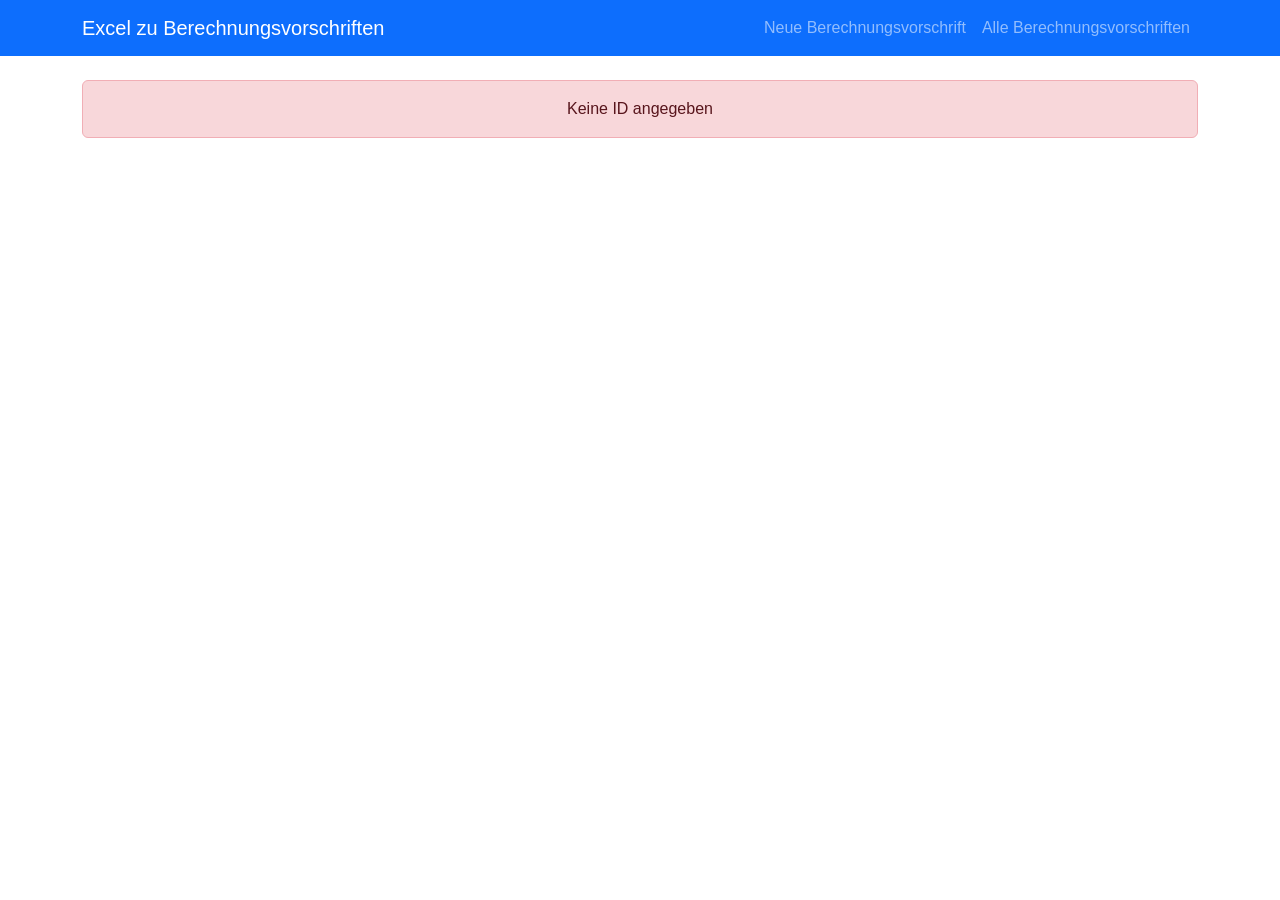
==== frontend/berechnungsvorschrift.html @ 2d71b03a "Save work: remaining Todos from Projektplan.md" ====
<!DOCTYPE html>
<html lang="de">
<head>
    <meta charset="UTF-8">
    <meta name="viewport" content="width=device-width, initial-scale=1.0">
    <title>Berechnungsvorschrift Details</title>
    <link href="https://cdn.jsdelivr.net/npm/bootstrap@5.3.0/dist/css/bootstrap.min.css" rel="stylesheet">
    <link rel="stylesheet" href="css/style.css">
</head>
<body>
    <nav class="navbar navbar-expand-lg navbar-dark bg-primary">
        <div class="container">
            <a class="navbar-brand" href="index.html">Excel zu Berechnungsvorschriften</a>
            <button class="navbar-toggler" type="button" data-bs-toggle="collapse" data-bs-target="#navbarNav">
                <span class="navbar-toggler-icon"></span>
            </button>
            <div class="collapse navbar-collapse" id="navbarNav">
                <ul class="navbar-nav ms-auto">
                    <li class="nav-item">
                        <a class="nav-link" href="index.html">Neue Berechnungsvorschrift</a>
                    </li>
                    <li class="nav-item">
                        <a class="nav-link" href="berechnungsvorschriften.html">Alle Berechnungsvorschriften</a>
                    </li>
                </ul>
            </div>
        </div>
    </nav>

    <div class="container mt-4">
        <div id="loading-container" class="text-center">
            <div class="spinner-border" role="status">
                <span class="visually-hidden">Lädt...</span>
            </div>
        </div>

        <div id="content-container" class="d-none">
            <div class="d-flex justify-content-between align-items-center mb-4">
                <h1 id="bv-name">Berechnungsvorschrift</h1>
                <div>
                    <button class="btn btn-primary" onclick="bearbeiteBerechnungsvorschrift()">Bearbeiten</button>
                    <button class="btn btn-danger" onclick="loescheBerechnungsvorschrift()">Löschen</button>
                </div>
            </div>

            <!-- Hauptinformationen -->
            <div class="card mb-4">
                <div class="card-header">
                    <h5 class="mb-0">Informationen</h5>
                </div>
                <div class="card-body">
                    <div class="row">
                        <div class="col-md-6">
                            <p><strong>Formel:</strong> <span id="bv-formel"></span></p>
                            <p><strong>Version:</strong> <span id="bv-version"></span></p>
                            <p><strong>Erstellt am:</strong> <span id="bv-erstellt-am"></span></p>
                            <p><strong>Geändert am:</strong> <span id="bv-geaendert-am"></span></p>
                        </div>
                        <div class="col-md-6">
                            <h6>Metadaten</h6>
                            <ul class="list-unstyled">
                                <li><strong>Kategorie:</strong> <span id="bv-kategorie"></span></li>
                                <li><strong>Symbol:</strong> <span id="bv-symbol"></span></li>
                                <li><strong>Datentyp:</strong> <span id="bv-datentyp"></span></li>
                                <li><strong>Einheit:</strong> <span id="bv-einheit"></span></li>
                            </ul>
                        </div>
                    </div>
                </div>
            </div>

            <!-- Variablen -->
            <div class="card mb-4">
                <div class="card-header">
                    <h5 class="mb-0">Variablen</h5>
                </div>
                <div class="card-body">
                    <ul class="list-group" id="variablen-liste">
                        <!-- Wird dynamisch gefüllt -->
                    </ul>
                </div>
            </div>

            <!-- Abhängigkeitslisten -->
            <div class="row">
                <div class="col-md-6">
                    <div class="card mb-4">
                        <div class="card-header">
                            <h5 class="mb-0">Wird verwendet in</h5>
                        </div>
                        <div class="card-body">
                            <ul class="list-group dependency-list" id="verwendet-in-liste">
                                <!-- Wird dynamisch gefüllt -->
                            </ul>
                        </div>
                    </div>
                </div>
                <div class="col-md-6">
                    <div class="card mb-4">
                        <div class="card-header">
                            <h5 class="mb-0">Verwendet folgende Berechnungsvorschriften</h5>
                        </div>
                        <div class="card-body">
                            <ul class="list-group dependency-list" id="verwendet-liste">
                                <!-- Wird dynamisch gefüllt -->
                            </ul>
                        </div>
                    </div>
                </div>
            </div>

            <!-- Quelle-Information -->
            <div class="card mb-4" id="quelle-card">
                <div class="card-header">
                    <h5 class="mb-0">Quelle</h5>
                </div>
                <div class="card-body">
                    <ul class="list-unstyled" id="quelle-info">
                        <!-- Wird dynamisch gefüllt -->
                    </ul>
                </div>
            </div>
        </div>
    </div>

    <!-- Bearbeiten-Modal -->
    <div class="modal fade" id="bearbeiten-modal" tabindex="-1">
        <div class="modal-dialog modal-lg">
            <div class="modal-content">
                <div class="modal-header">
                    <h5 class="modal-title">Berechnungsvorschrift bearbeiten</h5>
                    <button type="button" class="btn-close" data-bs-dismiss="modal"></button>
                </div>
                <div class="modal-body">
                    <form id="bearbeiten-form">
                        <div class="mb-3">
                            <label for="edit-name" class="form-label">Name *</label>
                            <input type="text" class="form-control" id="edit-name" required>
                        </div>
                        <div class="mb-3">
                            <label for="edit-formel" class="form-label">Formel (Pseudocode) *</label>
                            <textarea class="form-control" id="edit-formel" rows="3" required></textarea>
                        </div>
                        <div class="row">
                            <div class="col-md-6 mb-3">
                                <label for="edit-kategorie" class="form-label">Kategorie *</label>
                                <input type="text" class="form-control" id="edit-kategorie" required>
                            </div>
                            <div class="col-md-6 mb-3">
                                <label for="edit-symbol" class="form-label">Symbol *</label>
                                <input type="text" class="form-control" id="edit-symbol" required>
                            </div>
                        </div>
                        <div class="row">
                            <div class="col-md-6 mb-3">
                                <label for="edit-datentyp" class="form-label">Datentyp *</label>
                                <input type="text" class="form-control" id="edit-datentyp" required>
                            </div>
                            <div class="col-md-6 mb-3">
                                <label for="edit-einheit" class="form-label">Einheit *</label>
                                <input type="text" class="form-control" id="edit-einheit" required>
                            </div>
                        </div>
                    </form>
                </div>
                <div class="modal-footer">
                    <button type="button" class="btn btn-secondary" data-bs-dismiss="modal">Abbrechen</button>
                    <button type="button" class="btn btn-primary" onclick="speichereAenderungen()">Speichern</button>
                </div>
            </div>
        </div>
    </div>

    <script src="https://cdn.jsdelivr.net/npm/bootstrap@5.3.0/dist/js/bootstrap.bundle.min.js"></script>
    <script src="js/api.js"></script>
    <script src="js/berechnungsvorschriften.js"></script>
    <script>
        let aktuelleBerechnungsvorschrift = null;
        
        // URL-Parameter auslesen
        const urlParams = new URLSearchParams(window.location.search);
        const bvId = urlParams.get('id');
        
        if (!bvId) {
            document.getElementById('loading-container').innerHTML = 
                '<div class="alert alert-danger">Keine ID angegeben</div>';
        } else {
            ladeBerechnungsvorschrift(bvId);
        }
        
        async function ladeBerechnungsvorschrift(id) {
            try {
                // Berechnungsvorschrift laden
                aktuelleBerechnungsvorschrift = await api.ladeBerechnungsvorschrift(id);
                
                // Abhängigkeiten laden
                const verwendetIn = await api.ladeVerwendetIn(id);
                const verwendet = await api.ladeVerwendet(id);
                
                // UI aktualisieren
                zeigeBerechnungsvorschrift(aktuelleBerechnungsvorschrift, verwendetIn, verwendet);
                
                document.getElementById('loading-container').classList.add('d-none');
                document.getElementById('content-container').classList.remove('d-none');
                
            } catch (error) {
                document.getElementById('loading-container').innerHTML = 
                    `<div class="alert alert-danger">Fehler beim Laden: ${error.message}</div>`;
            }
        }
        
        function zeigeBerechnungsvorschrift(bv, verwendetIn, verwendet) {
            // Grunddaten
            document.getElementById('bv-name').textContent = bv.name;
            document.getElementById('bv-formel').innerHTML = formatiereFormelMitVariablen(bv.formel, bv.variablen || [], bv.id);
            document.getElementById('bv-version').textContent = bv.version;
            document.getElementById('bv-erstellt-am').textContent = bv.erstellt_am ? new Date(bv.erstellt_am).toLocaleString('de-DE') : '-';
            document.getElementById('bv-geaendert-am').textContent = bv.geaendert_am ? new Date(bv.geaendert_am).toLocaleString('de-DE') : '-';
            
            // Metadaten
            document.getElementById('bv-kategorie').textContent = bv.metadaten.kategorie;
            document.getElementById('bv-symbol').textContent = bv.metadaten.symbol;
            document.getElementById('bv-datentyp').textContent = bv.metadaten.datentyp;
            document.getElementById('bv-einheit').textContent = bv.metadaten.einheit;
            
            // Variablen
            const variablenListe = document.getElementById('variablen-liste');
            if (bv.variablen && bv.variablen.length > 0) {
                variablenListe.innerHTML = bv.variablen.map((variable, index) => {
                    if (variable.ist_primitive) {
                        return `<li class="list-group-item">${variable.name} <span class="badge bg-secondary">primitiv</span></li>`;
                    } else {
                        return `<li class="list-group-item d-flex justify-content-between align-items-center">
                            <span>
                                ${variable.name}
                                <a href="berechnungsvorschrift.html?id=${variable.referenz_berechnungsvorschrift_id}" class="badge bg-primary ms-1">
                                    → ${variable.referenz_berechnungsvorschrift_id.substring(0, 8)}...
                                </a>
                            </span>
                            <button type="button" class="btn btn-sm btn-outline-secondary btn-verlinkung-aufheben" data-var-index="${index}" title="Verlinkung aufheben">Verlinkung aufheben</button>
                        </li>`;
                    }
                }).join('');
                // Event-Listener für "Verlinkung aufheben": Variablenname aus aktuelleBerechnungsvorschrift per Index
                variablenListe.querySelectorAll('.btn-verlinkung-aufheben').forEach(btn => {
                    btn.addEventListener('click', function() {
                        const index = parseInt(this.getAttribute('data-var-index'), 10);
                        const name = aktuelleBerechnungsvorschrift && aktuelleBerechnungsvorschrift.variablen && aktuelleBerechnungsvorschrift.variablen[index] && aktuelleBerechnungsvorschrift.variablen[index].name;
                        if (name) verlinkungAufheben(name);
                    });
                });
            } else {
                variablenListe.innerHTML = '<li class="list-group-item">Keine Variablen</li>';
            }
            
            // Verwendet in
            const verwendetInListe = document.getElementById('verwendet-in-liste');
            if (verwendetIn && verwendetIn.length > 0) {
                verwendetInListe.innerHTML = verwendetIn.map(ref => 
                    `<li class="list-group-item">
                        <a href="berechnungsvorschrift.html?id=${ref.id}">${ref.name}</a>
                        <span class="badge bg-info">${ref.metadaten.symbol}</span>
                    </li>`
                ).join('');
            } else {
                verwendetInListe.innerHTML = '<li class="list-group-item">Keine Referenzen</li>';
            }
            
            // Verwendet
            const verwendetListe = document.getElementById('verwendet-liste');
            if (verwendet && verwendet.length > 0) {
                verwendetListe.innerHTML = verwendet.map(ref => 
                    `<li class="list-group-item">
                        <a href="berechnungsvorschrift.html?id=${ref.id}">${ref.name}</a>
                        <span class="badge bg-info">${ref.metadaten.symbol}</span>
                    </li>`
                ).join('');
            } else {
                verwendetListe.innerHTML = '<li class="list-group-item">Keine Referenzen</li>';
            }
            
            // Quelle
            const quelleInfo = document.getElementById('quelle-info');
            const quelleCard = document.getElementById('quelle-card');
            if (bv.quelle && (bv.quelle.tabellenidentifikator || bv.quelle.beschreibung)) {
                quelleCard.classList.remove('d-none');
                let quelleHtml = '';
                if (bv.quelle.tabellenidentifikator) {
                    quelleHtml += `<li><strong>Tabellenidentifikator:</strong> ${bv.quelle.tabellenidentifikator}</li>`;
                }
                if (bv.quelle.tabellenblatt) {
                    quelleHtml += `<li><strong>Tabellenblatt:</strong> ${bv.quelle.tabellenblatt}</li>`;
                }
                if (bv.quelle.zellenidentifikator) {
                    quelleHtml += `<li><strong>Zellenidentifikator:</strong> ${bv.quelle.zellenidentifikator}</li>`;
                }
                if (bv.quelle.beschreibung) {
                    quelleHtml += `<li><strong>Beschreibung:</strong> ${bv.quelle.beschreibung}</li>`;
                }
                quelleInfo.innerHTML = quelleHtml;
            } else {
                quelleCard.classList.add('d-none');
            }
        }
        
        function bearbeiteBerechnungsvorschrift() {
            if (!aktuelleBerechnungsvorschrift) return;
            
            // Formular füllen
            document.getElementById('edit-name').value = aktuelleBerechnungsvorschrift.name;
            document.getElementById('edit-formel').value = aktuelleBerechnungsvorschrift.formel;
            document.getElementById('edit-kategorie').value = aktuelleBerechnungsvorschrift.metadaten.kategorie;
            document.getElementById('edit-symbol').value = aktuelleBerechnungsvorschrift.metadaten.symbol;
            document.getElementById('edit-datentyp').value = aktuelleBerechnungsvorschrift.metadaten.datentyp;
            document.getElementById('edit-einheit').value = aktuelleBerechnungsvorschrift.metadaten.einheit;
            
            // Modal anzeigen
            const modal = new bootstrap.Modal(document.getElementById('bearbeiten-modal'));
            modal.show();
        }
        
        async function speichereAenderungen() {
            if (!aktuelleBerechnungsvorschrift) return;
            
            const aktualisierteBv = {
                ...aktuelleBerechnungsvorschrift,
                name: document.getElementById('edit-name').value,
                formel: document.getElementById('edit-formel').value,
                metadaten: {
                    kategorie: document.getElementById('edit-kategorie').value,
                    symbol: document.getElementById('edit-symbol').value,
                    datentyp: document.getElementById('edit-datentyp').value,
                    einheit: document.getElementById('edit-einheit').value
                }
            };
            
            try {
                await api.aktualisiereBerechnungsvorschrift(aktuelleBerechnungsvorschrift.id, aktualisierteBv);
                
                // Modal schließen
                const modal = bootstrap.Modal.getInstance(document.getElementById('bearbeiten-modal'));
                modal.hide();
                
                // Seite neu laden
                location.reload();
            } catch (error) {
                alert(`Fehler beim Speichern: ${error.message}`);
            }
        }
        
        async function loescheBerechnungsvorschrift() {
            if (!aktuelleBerechnungsvorschrift) return;
            
            if (!confirm('Möchten Sie diese Berechnungsvorschrift wirklich löschen?')) {
                return;
            }
            
            try {
                await api.loescheBerechnungsvorschrift(aktuelleBerechnungsvorschrift.id);
                alert('Berechnungsvorschrift erfolgreich gelöscht!');
                window.location.href = 'berechnungsvorschriften.html';
            } catch (error) {
                alert(`Fehler beim Löschen: ${error.message}`);
            }
        }
        
        async function verlinkungAufheben(variablenname) {
            if (!aktuelleBerechnungsvorschrift) return;
            if (!confirm(`Verlinkung für Variable "${variablenname}" aufheben? Die Variable wird wieder als primitiv geführt.`)) {
                return;
            }
            try {
                await api.verlinkungAufheben(aktuelleBerechnungsvorschrift.id, variablenname);
                location.reload();
            } catch (error) {
                alert(`Fehler: ${error.message}`);
            }
        }
    </script>
</body>
</html>
---- frontend/css/style.css ----
/* Custom Styles für die Anwendung */

body {
    font-family: -apple-system, BlinkMacSystemFont, 'Segoe UI', Roboto, 'Helvetica Neue', Arial, sans-serif;
}

.card {
    box-shadow: 0 2px 4px rgba(0,0,0,0.1);
    margin-bottom: 1.5rem;
}

/* Variable-Links in Formeln */
.variable-link {
    cursor: pointer;
    text-decoration: underline;
    color: #0d6efd;
}

.variable-link:hover {
    color: #0a58ca;
}

/* Abhängigkeitslisten */
.dependency-list {
    max-height: 300px;
    overflow-y: auto;
}

/* Code-Bereiche */
code {
    background-color: #f8f9fa;
    padding: 0.2rem 0.4rem;
    border-radius: 0.25rem;
    font-size: 0.9em;
}
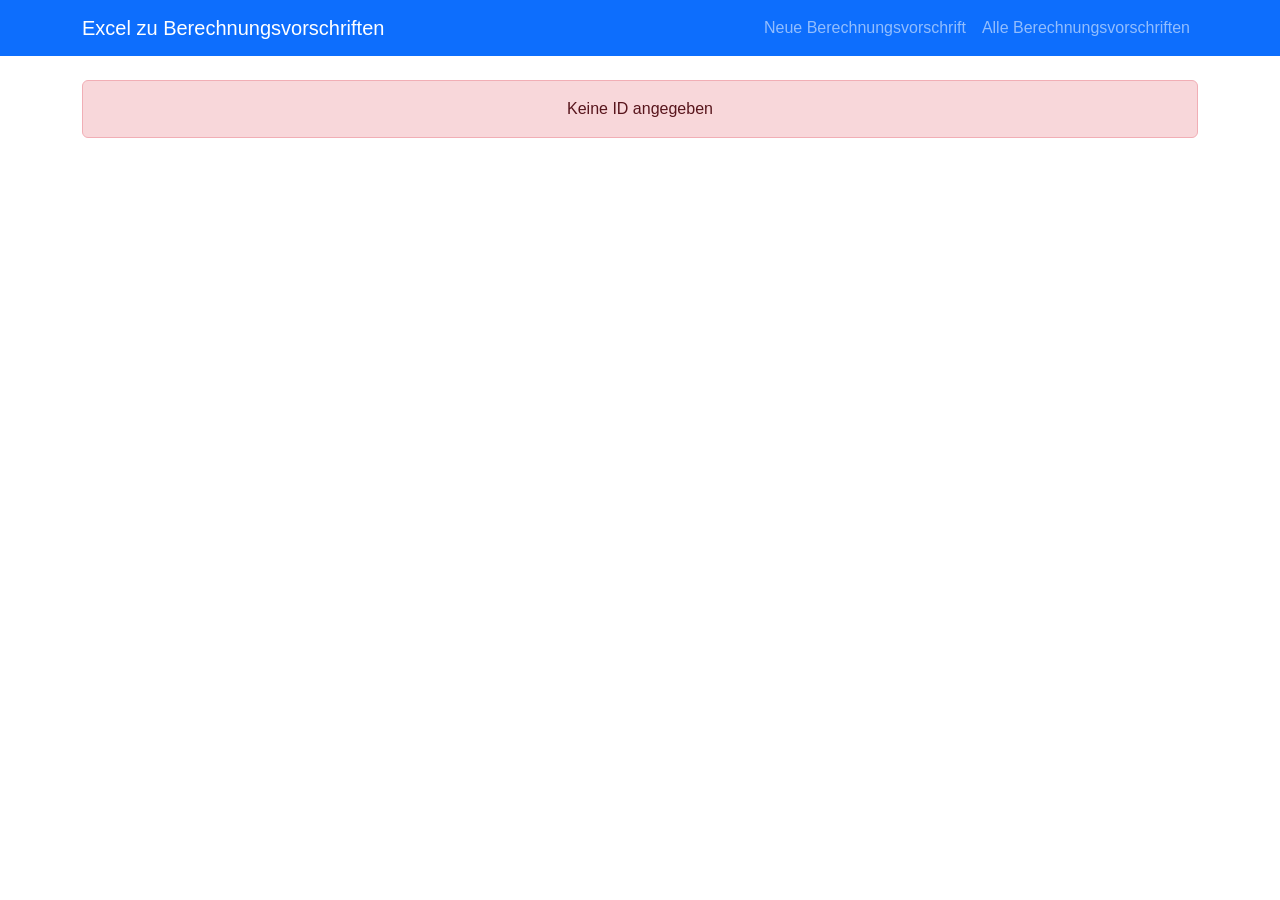
==== commit 4902e8c9: "Todo-Liste umgesetzt: BV-Anzeige, Beschreibung, Kategorie, Variablenfarbe - UI: Nach Erstellen wird " ====
--- a/frontend/berechnungsvorschrift.html
+++ b/frontend/berechnungsvorschrift.html
@@ -53,6 +53,7 @@
                         <div class="col-md-6">
                             <p><strong>Formel:</strong> <span id="bv-formel"></span></p>
                             <p><strong>Version:</strong> <span id="bv-version"></span></p>
+                            <p id="bv-operation-row" class="d-none"><strong>Auswertungstyp:</strong> <span id="bv-operation"></span></p>
                             <p><strong>Erstellt am:</strong> <span id="bv-erstellt-am"></span></p>
                             <p><strong>Geändert am:</strong> <span id="bv-geaendert-am"></span></p>
                         </div>
@@ -214,6 +215,15 @@
             document.getElementById('bv-name').textContent = bv.name;
             document.getElementById('bv-formel').innerHTML = formatiereFormelMitVariablen(bv.formel, bv.variablen || [], bv.id);
             document.getElementById('bv-version').textContent = bv.version;
+            // Auswertungstyp (operation) nur anzeigen, wenn gesetzt (z.B. index_lookup)
+            const operationRow = document.getElementById('bv-operation-row');
+            if (bv.operation) {
+                const operationLabels = { 'index_lookup': 'Tabellenlookup (2D)', 'ausdruck': 'Ausdruck' };
+                document.getElementById('bv-operation').textContent = operationLabels[bv.operation] || bv.operation;
+                operationRow.classList.remove('d-none');
+            } else {
+                operationRow.classList.add('d-none');
+            }
             document.getElementById('bv-erstellt-am').textContent = bv.erstellt_am ? new Date(bv.erstellt_am).toLocaleString('de-DE') : '-';
             document.getElementById('bv-geaendert-am').textContent = bv.geaendert_am ? new Date(bv.geaendert_am).toLocaleString('de-DE') : '-';
             
@@ -228,12 +238,12 @@
             if (bv.variablen && bv.variablen.length > 0) {
                 variablenListe.innerHTML = bv.variablen.map((variable, index) => {
                     if (variable.ist_primitive) {
-                        return `<li class="list-group-item">${variable.name} <span class="badge bg-secondary">primitiv</span></li>`;
+                        return `<li class="list-group-item">${variable.name} <span class="badge bg-secondary text-white">primitiv</span></li>`;
                     } else {
                         return `<li class="list-group-item d-flex justify-content-between align-items-center">
                             <span>
                                 ${variable.name}
-                                <a href="berechnungsvorschrift.html?id=${variable.referenz_berechnungsvorschrift_id}" class="badge bg-primary ms-1">
+                                <a href="berechnungsvorschrift.html?id=${variable.referenz_berechnungsvorschrift_id}" class="badge bg-primary text-white ms-1">
                                     → ${variable.referenz_berechnungsvorschrift_id.substring(0, 8)}...
                                 </a>
                             </span>
--- a/frontend/css/style.css
+++ b/frontend/css/style.css
@@ -9,15 +9,21 @@
     margin-bottom: 1.5rem;
 }
 
-/* Variable-Links in Formeln */
+/* Variable-Links in Formeln – weiße Textfarbe für gute Lesbarkeit auf farbigem Badge-Hintergrund */
+.variable-link.badge,
+.badge.bg-primary.text-white,
+.badge.bg-secondary.text-white {
+    color: #fff !important;
+}
+
 .variable-link {
     cursor: pointer;
     text-decoration: underline;
-    color: #0d6efd;
+    color: #fff !important;
 }
 
 .variable-link:hover {
-    color: #0a58ca;
+    opacity: 0.9;
 }
 
 /* Abhängigkeitslisten */
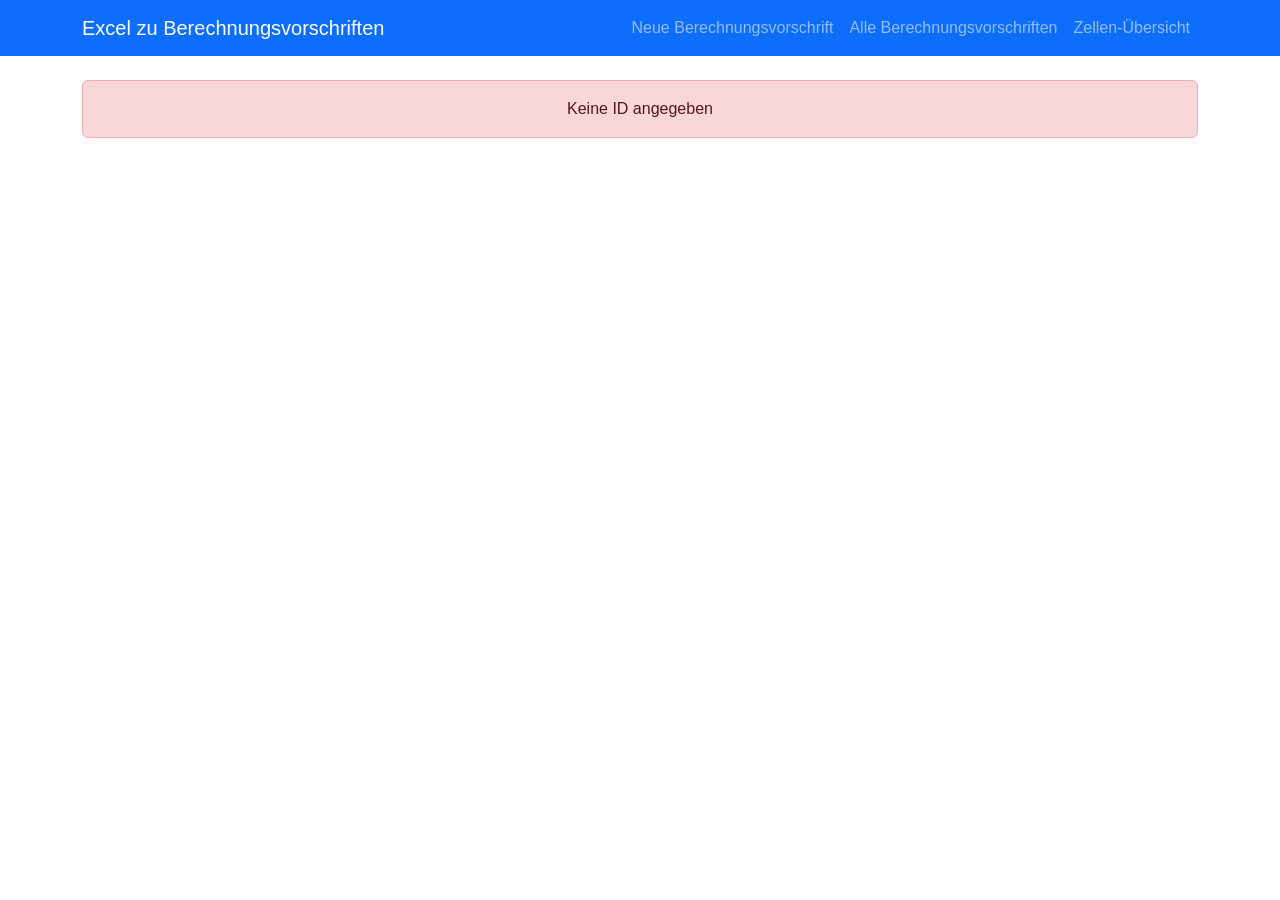
==== commit f44c163c: "Neue Zellen-Übersicht: Berechnungsvorschriften nach Tabelle/Blatt gruppiert - Neue Ansicht zellen-ue" ====
--- a/frontend/berechnungsvorschrift.html
+++ b/frontend/berechnungsvorschrift.html
@@ -22,6 +22,9 @@
                     <li class="nav-item">
                         <a class="nav-link" href="berechnungsvorschriften.html">Alle Berechnungsvorschriften</a>
                     </li>
+                    <li class="nav-item">
+                        <a class="nav-link" href="zellen-uebersicht.html">Zellen-Übersicht</a>
+                    </li>
                 </ul>
             </div>
         </div>
@@ -119,6 +122,37 @@
                     <ul class="list-unstyled" id="quelle-info">
                         <!-- Wird dynamisch gefüllt -->
                     </ul>
+                </div>
+            </div>
+        </div>
+    </div>
+
+    <!-- Verlinken-Modal -->
+    <div class="modal fade" id="verlinken-modal" tabindex="-1">
+        <div class="modal-dialog modal-lg">
+            <div class="modal-content">
+                <div class="modal-header">
+                    <h5 class="modal-title">Variable verlinken</h5>
+                    <button type="button" class="btn-close" data-bs-dismiss="modal"></button>
+                </div>
+                <div class="modal-body">
+                    <p class="mb-3">Variable <strong id="verlinken-var-name"></strong> mit einer Berechnungsvorschrift verlinken:</p>
+                    <div class="mb-3">
+                        <label for="verlinken-suche" class="form-label">Suchen (optional)</label>
+                        <input type="text" class="form-control" id="verlinken-suche" placeholder="Name, Kategorie, Symbol..." aria-describedby="verlinken-suche-help">
+                        <div id="verlinken-suche-help" class="form-text">Leer lassen für alle Berechnungsvorschriften</div>
+                    </div>
+                    <div id="verlinken-liste-container" style="max-height: 400px; overflow-y: auto;">
+                        <div id="verlinken-liste-loading" class="text-center py-4">
+                            <div class="spinner-border" role="status"><span class="visually-hidden">Lädt...</span></div>
+                        </div>
+                        <ul class="list-group list-group-flush" id="verlinken-liste">
+                            <!-- Wird dynamisch gefüllt -->
+                        </ul>
+                    </div>
+                </div>
+                <div class="modal-footer">
+                    <button type="button" class="btn btn-secondary" data-bs-dismiss="modal">Abbrechen</button>
                 </div>
             </div>
         </div>
@@ -238,20 +272,34 @@
             if (bv.variablen && bv.variablen.length > 0) {
                 variablenListe.innerHTML = bv.variablen.map((variable, index) => {
                     if (variable.ist_primitive) {
-                        return `<li class="list-group-item">${variable.name} <span class="badge bg-secondary text-white">primitiv</span></li>`;
+                        return `<li class="list-group-item d-flex justify-content-between align-items-center">
+                            <span>${variable.name} <span class="badge bg-secondary text-white">primitiv</span></span>
+                            <button type="button" class="btn btn-sm btn-outline-primary btn-verlinken" data-var-index="${index}" title="Variable verlinken">Verlinken</button>
+                        </li>`;
                     } else {
-                        return `<li class="list-group-item d-flex justify-content-between align-items-center">
+                        return `<li class="list-group-item d-flex justify-content-between align-items-center flex-wrap gap-1">
                             <span>
                                 ${variable.name}
                                 <a href="berechnungsvorschrift.html?id=${variable.referenz_berechnungsvorschrift_id}" class="badge bg-primary text-white ms-1">
                                     → ${variable.referenz_berechnungsvorschrift_id.substring(0, 8)}...
                                 </a>
                             </span>
-                            <button type="button" class="btn btn-sm btn-outline-secondary btn-verlinkung-aufheben" data-var-index="${index}" title="Verlinkung aufheben">Verlinkung aufheben</button>
+                            <span>
+                                <button type="button" class="btn btn-sm btn-outline-primary btn-verlinken me-1" data-var-index="${index}" title="Link ändern">Link ändern</button>
+                                <button type="button" class="btn btn-sm btn-outline-secondary btn-verlinkung-aufheben" data-var-index="${index}" title="Verlinkung aufheben">Verlinkung aufheben</button>
+                            </span>
                         </li>`;
                     }
                 }).join('');
-                // Event-Listener für "Verlinkung aufheben": Variablenname aus aktuelleBerechnungsvorschrift per Index
+                // Event-Listener für "Verlinken" / "Link ändern"
+                variablenListe.querySelectorAll('.btn-verlinken').forEach(btn => {
+                    btn.addEventListener('click', function() {
+                        const index = parseInt(this.getAttribute('data-var-index'), 10);
+                        const name = aktuelleBerechnungsvorschrift && aktuelleBerechnungsvorschrift.variablen && aktuelleBerechnungsvorschrift.variablen[index] && aktuelleBerechnungsvorschrift.variablen[index].name;
+                        if (name) verlinkenModalOeffnen(name);
+                    });
+                });
+                // Event-Listener für "Verlinkung aufheben"
                 variablenListe.querySelectorAll('.btn-verlinkung-aufheben').forEach(btn => {
                     btn.addEventListener('click', function() {
                         const index = parseInt(this.getAttribute('data-var-index'), 10);
@@ -386,6 +434,78 @@
                 alert(`Fehler: ${error.message}`);
             }
         }
+
+        let verlinkenVariablenname = null;
+        let verlinkenBvsCache = [];
+
+        async function verlinkenModalOeffnen(variablenname) {
+            if (!aktuelleBerechnungsvorschrift) return;
+            verlinkenVariablenname = variablenname;
+            document.getElementById('verlinken-var-name').textContent = variablenname;
+            document.getElementById('verlinken-suche').value = '';
+            const modal = new bootstrap.Modal(document.getElementById('verlinken-modal'));
+            modal.show();
+            const sucheInput = document.getElementById('verlinken-suche');
+            sucheInput.oninput = null;
+            sucheInput.oninput = () => verlinkenListeAnzeigen();
+            try {
+                verlinkenBvsCache = await api.ladeAlleBerechnungsvorschriften();
+            } catch (e) {
+                verlinkenBvsCache = [];
+            }
+            await verlinkenListeLaden();
+        }
+
+        function verlinkenListeAnzeigen() {
+            const liste = document.getElementById('verlinken-liste');
+            const suchbegriff = document.getElementById('verlinken-suche').value.trim().toLowerCase();
+            const gefiltert = verlinkenBvsCache
+                .filter(bv => bv.id !== aktuelleBerechnungsvorschrift.id)
+                .filter(bv => !suchbegriff || [bv.name, bv.metadaten?.kategorie, bv.metadaten?.symbol, bv.metadaten?.einheit]
+                    .filter(Boolean).join(' ').toLowerCase().includes(suchbegriff));
+            if (gefiltert.length === 0) {
+                liste.innerHTML = '<li class="list-group-item text-muted">Keine passenden Berechnungsvorschriften gefunden</li>';
+            } else {
+                liste.innerHTML = gefiltert.map(bv => `
+                    <li class="list-group-item list-group-item-action d-flex justify-content-between align-items-center" data-bv-id="${bv.id}">
+                        <div>
+                            <strong>${bv.name}</strong>
+                            <span class="badge bg-info ms-2">${bv.metadaten?.symbol || '-'}</span>
+                            <small class="text-muted d-block">${bv.metadaten?.kategorie || ''} · ${bv.metadaten?.einheit || ''}</small>
+                        </div>
+                        <small class="text-muted">${bv.id.substring(0, 8)}...</small>
+                    </li>
+                `).join('');
+                liste.querySelectorAll('.list-group-item-action').forEach(li => {
+                    li.addEventListener('click', () => verlinkeVariableManuell(li.getAttribute('data-bv-id')));
+                });
+            }
+        }
+
+        async function verlinkenListeLaden() {
+            const liste = document.getElementById('verlinken-liste');
+            const loading = document.getElementById('verlinken-liste-loading');
+            loading.classList.remove('d-none');
+            liste.innerHTML = '';
+            try {
+                loading.classList.add('d-none');
+                verlinkenListeAnzeigen();
+            } catch (error) {
+                loading.classList.add('d-none');
+                liste.innerHTML = `<li class="list-group-item text-danger">Fehler beim Laden: ${error.message}</li>`;
+            }
+        }
+
+        async function verlinkeVariableManuell(referenzId) {
+            if (!aktuelleBerechnungsvorschrift || !verlinkenVariablenname) return;
+            try {
+                await api.verlinkeVariable(aktuelleBerechnungsvorschrift.id, verlinkenVariablenname, referenzId);
+                bootstrap.Modal.getInstance(document.getElementById('verlinken-modal')).hide();
+                location.reload();
+            } catch (error) {
+                alert(`Fehler beim Verlinken: ${error.message}`);
+            }
+        }
     </script>
 </body>
 </html>
--- a/frontend/css/style.css
+++ b/frontend/css/style.css
@@ -39,3 +39,46 @@
     border-radius: 0.25rem;
     font-size: 0.9em;
 }
+
+/* Zellen-Übersicht: Zellenidentifikator als optisches Merkmal (z.B. A1, D7) */
+.zellen-badge {
+    display: inline-block;
+    min-width: 3em;
+    padding: 0.35rem 0.6rem;
+    font-family: 'Consolas', 'Monaco', 'Ubuntu Mono', monospace;
+    font-size: 0.95em;
+    font-weight: 600;
+    text-align: center;
+    background: linear-gradient(135deg, #0d6efd 0%, #0a58ca 100%);
+    color: #fff;
+    border-radius: 0.35rem;
+    box-shadow: 0 1px 3px rgba(0, 0, 0, 0.15);
+    flex-shrink: 0;
+}
+
+/* Zellen-Übersicht: Eintrag-Zeile – Badge links, Beschreibung Mitte, Details rechts */
+.zellen-eintrag {
+    display: flex;
+    flex-wrap: nowrap;
+    align-items: flex-start;
+    gap: 0.75rem;
+}
+.zellen-eintrag .zellen-badge {
+    flex-shrink: 0;
+}
+.zellen-eintrag .zellen-beschreibung {
+    flex: 1 1 auto;
+    min-width: 0;
+    overflow-wrap: break-word;
+}
+.zellen-eintrag .zellen-details-btn {
+    flex-shrink: 0;
+}
+
+/* Optischer Trenner zwischen Excel-Spalten in der Zellen-Übersicht */
+.zellen-spaltentrenner {
+    min-height: 0;
+    padding: 0.4rem 1rem;
+    border-top: 1px dashed rgba(0, 0, 0, 0.2);
+    background-color: #e9ecef;
+}
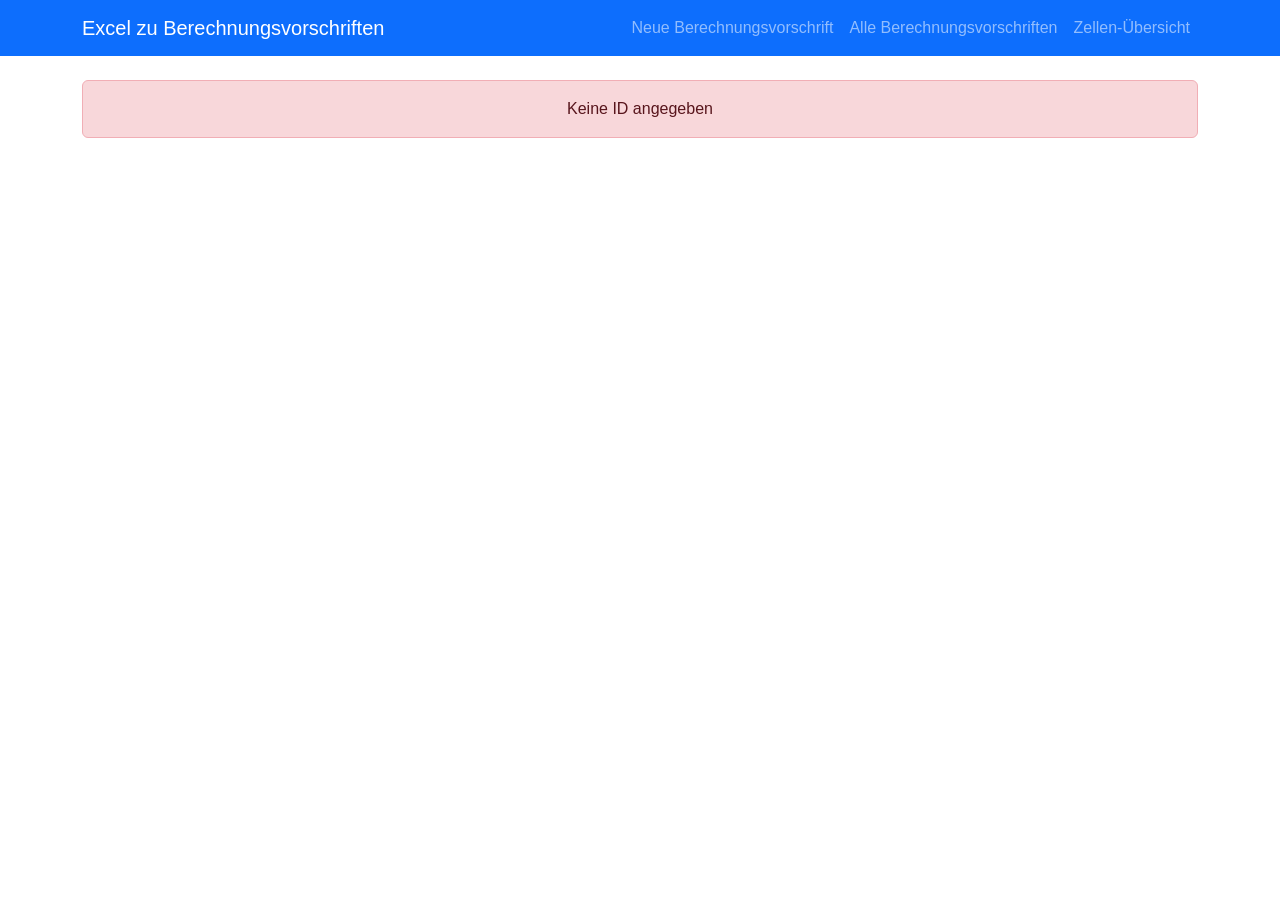
==== commit 28171438: "feat: excel_identifikator für Zellen-Matching und Verlinkung - Neues optionales Feld excel_identifik" ====
--- a/frontend/berechnungsvorschrift.html
+++ b/frontend/berechnungsvorschrift.html
@@ -55,6 +55,8 @@
                     <div class="row">
                         <div class="col-md-6">
                             <p><strong>Formel:</strong> <span id="bv-formel"></span></p>
+                            <p id="bv-formel-original-row" class="d-none"><strong>Originale Excel-Formel:</strong> <code id="bv-formel-original" class="bg-light px-2 py-1 rounded"></code></p>
+                            <p id="bv-excel-identifikator-row" class="d-none"><strong>Excel-Identifikator:</strong> <code id="bv-excel-identifikator"></code></p>
                             <p><strong>Version:</strong> <span id="bv-version"></span></p>
                             <p id="bv-operation-row" class="d-none"><strong>Auswertungstyp:</strong> <span id="bv-operation"></span></p>
                             <p><strong>Erstellt am:</strong> <span id="bv-erstellt-am"></span></p>
@@ -141,6 +143,12 @@
                         <label for="verlinken-suche" class="form-label">Suchen (optional)</label>
                         <input type="text" class="form-control" id="verlinken-suche" placeholder="Name, Kategorie, Symbol..." aria-describedby="verlinken-suche-help">
                         <div id="verlinken-suche-help" class="form-text">Leer lassen für alle Berechnungsvorschriften</div>
+                    </div>
+                    <div id="verlinken-vorgeschlagen-container" class="mb-3 d-none">
+                        <h6 class="text-success">Vorgeschlagen (passender Excel-Identifikator)</h6>
+                        <ul class="list-group list-group-flush" id="verlinken-vorgeschlagen">
+                            <!-- Wird dynamisch gefüllt -->
+                        </ul>
                     </div>
                     <div id="verlinken-liste-container" style="max-height: 400px; overflow-y: auto;">
                         <div id="verlinken-liste-loading" class="text-center py-4">
@@ -195,6 +203,11 @@
                                 <label for="edit-einheit" class="form-label">Einheit *</label>
                                 <input type="text" class="form-control" id="edit-einheit" required>
                             </div>
+                        </div>
+                        <div class="mb-3">
+                            <label for="edit-excel-identifikator" class="form-label">Excel-Identifikator (optional)</label>
+                            <input type="text" class="form-control" id="edit-excel-identifikator"
+                                   placeholder="z.B. _1_Wert – stammt aus Excel">
                         </div>
                     </form>
                 </div>
@@ -248,6 +261,22 @@
             // Grunddaten
             document.getElementById('bv-name').textContent = bv.name;
             document.getElementById('bv-formel').innerHTML = formatiereFormelMitVariablen(bv.formel, bv.variablen || [], bv.id);
+            // Originale Excel-Formel – nur informativ, nicht bearbeitbar
+            const formelOriginalRow = document.getElementById('bv-formel-original-row');
+            if (bv.formel_original) {
+                document.getElementById('bv-formel-original').textContent = bv.formel_original;
+                formelOriginalRow.classList.remove('d-none');
+            } else {
+                formelOriginalRow.classList.add('d-none');
+            }
+            // Excel-Identifikator (stammt aus Excel, nicht aus der Datenbank)
+            const excelIdRow = document.getElementById('bv-excel-identifikator-row');
+            if (bv.excel_identifikator) {
+                document.getElementById('bv-excel-identifikator').textContent = bv.excel_identifikator;
+                excelIdRow.classList.remove('d-none');
+            } else {
+                excelIdRow.classList.add('d-none');
+            }
             document.getElementById('bv-version').textContent = bv.version;
             // Auswertungstyp (operation) nur anzeigen, wenn gesetzt (z.B. index_lookup)
             const operationRow = document.getElementById('bv-operation-row');
@@ -371,6 +400,7 @@
             document.getElementById('edit-symbol').value = aktuelleBerechnungsvorschrift.metadaten.symbol;
             document.getElementById('edit-datentyp').value = aktuelleBerechnungsvorschrift.metadaten.datentyp;
             document.getElementById('edit-einheit').value = aktuelleBerechnungsvorschrift.metadaten.einheit;
+            document.getElementById('edit-excel-identifikator').value = aktuelleBerechnungsvorschrift.excel_identifikator || '';
             
             // Modal anzeigen
             const modal = new bootstrap.Modal(document.getElementById('bearbeiten-modal'));
@@ -380,6 +410,7 @@
         async function speichereAenderungen() {
             if (!aktuelleBerechnungsvorschrift) return;
             
+            const excelIdVal = document.getElementById('edit-excel-identifikator').value.trim();
             const aktualisierteBv = {
                 ...aktuelleBerechnungsvorschrift,
                 name: document.getElementById('edit-name').value,
@@ -389,7 +420,8 @@
                     symbol: document.getElementById('edit-symbol').value,
                     datentyp: document.getElementById('edit-datentyp').value,
                     einheit: document.getElementById('edit-einheit').value
-                }
+                },
+                excel_identifikator: excelIdVal || null
             };
             
             try {
@@ -458,13 +490,46 @@
 
         function verlinkenListeAnzeigen() {
             const liste = document.getElementById('verlinken-liste');
+            const vorgeschlagenContainer = document.getElementById('verlinken-vorgeschlagen-container');
+            const vorgeschlagenListe = document.getElementById('verlinken-vorgeschlagen');
             const suchbegriff = document.getElementById('verlinken-suche').value.trim().toLowerCase();
+
+            // BVs mit passendem Excel-Identifikator (Variable.name === bv.excel_identifikator)
+            const vorgeschlagen = verlinkenBvsCache.filter(bv =>
+                bv.id !== aktuelleBerechnungsvorschrift.id &&
+                bv.excel_identifikator &&
+                bv.excel_identifikator === verlinkenVariablenname
+            );
+            if (vorgeschlagen.length > 0) {
+                vorgeschlagenContainer.classList.remove('d-none');
+                vorgeschlagenListe.innerHTML = vorgeschlagen.map(bv => `
+                    <li class="list-group-item list-group-item-action d-flex justify-content-between align-items-center" data-bv-id="${bv.id}">
+                        <div>
+                            <strong>${bv.name}</strong>
+                            <span class="badge bg-success ms-2">Excel-Identifikator passt</span>
+                            <span class="badge bg-info ms-1">${bv.metadaten?.symbol || '-'}</span>
+                            <small class="text-muted d-block">${bv.metadaten?.kategorie || ''} · ${bv.metadaten?.einheit || ''}</small>
+                        </div>
+                        <small class="text-muted">${bv.id.substring(0, 8)}...</small>
+                    </li>
+                `).join('');
+                vorgeschlagenListe.querySelectorAll('.list-group-item-action').forEach(li => {
+                    li.addEventListener('click', () => verlinkeVariableManuell(li.getAttribute('data-bv-id')));
+                });
+            } else {
+                vorgeschlagenContainer.classList.add('d-none');
+            }
+
+            // Normale Liste (ohne vorgeschlagene, die bereits oben stehen)
+            const vorgeschlagenIds = new Set(vorgeschlagen.map(bv => bv.id));
             const gefiltert = verlinkenBvsCache
-                .filter(bv => bv.id !== aktuelleBerechnungsvorschrift.id)
+                .filter(bv => bv.id !== aktuelleBerechnungsvorschrift.id && !vorgeschlagenIds.has(bv.id))
                 .filter(bv => !suchbegriff || [bv.name, bv.metadaten?.kategorie, bv.metadaten?.symbol, bv.metadaten?.einheit]
                     .filter(Boolean).join(' ').toLowerCase().includes(suchbegriff));
-            if (gefiltert.length === 0) {
+            if (gefiltert.length === 0 && vorgeschlagen.length === 0) {
                 liste.innerHTML = '<li class="list-group-item text-muted">Keine passenden Berechnungsvorschriften gefunden</li>';
+            } else if (gefiltert.length === 0) {
+                liste.innerHTML = '';
             } else {
                 liste.innerHTML = gefiltert.map(bv => `
                     <li class="list-group-item list-group-item-action d-flex justify-content-between align-items-center" data-bv-id="${bv.id}">
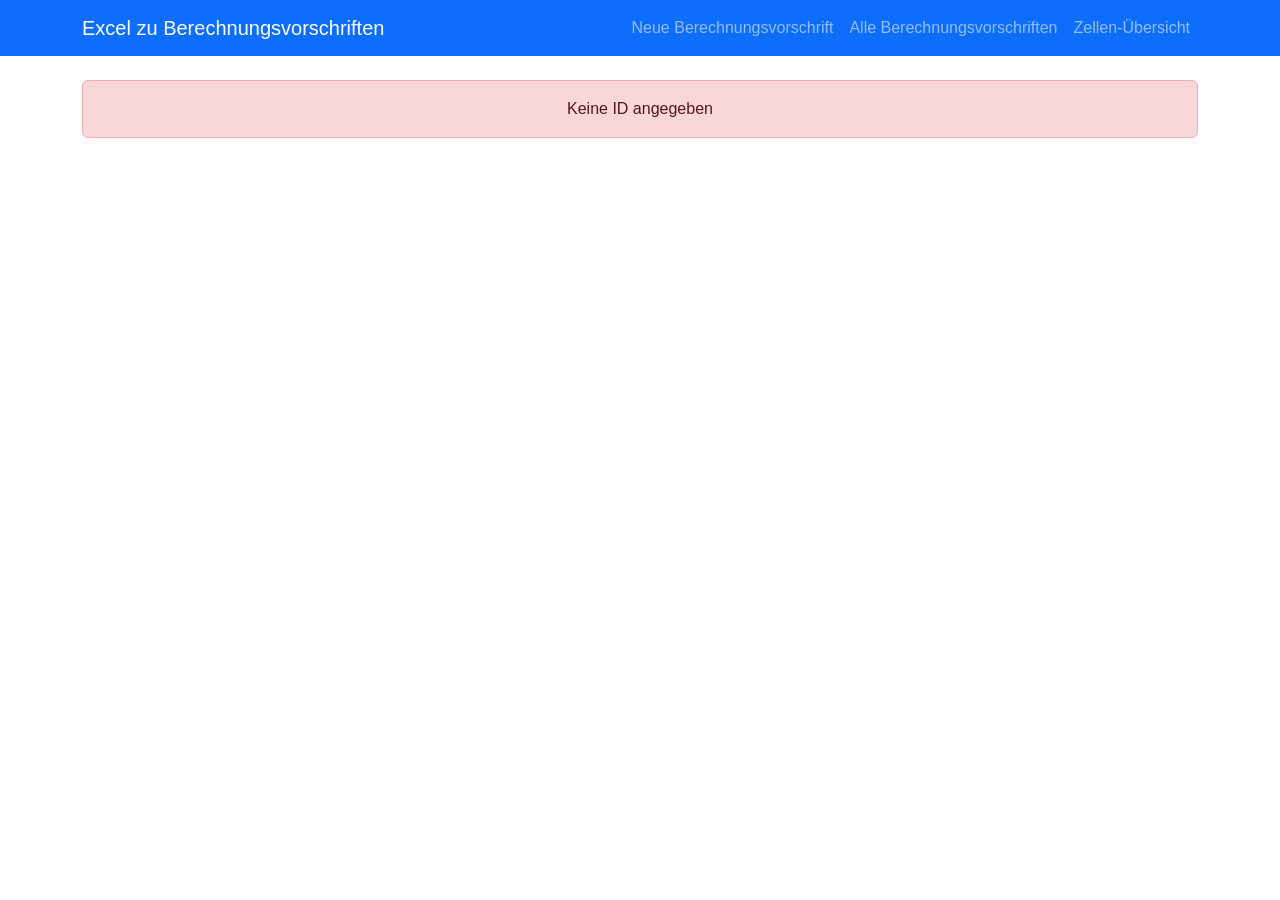
==== commit 8cd7d20d: "Excel-Import implementiert, README ergänzt, diverse Backend-/Frontend-Updates - EXCEL_IMPORT_PLAN.md" ====
--- a/frontend/berechnungsvorschrift.html
+++ b/frontend/berechnungsvorschrift.html
@@ -39,7 +39,10 @@
 
         <div id="content-container" class="d-none">
             <div class="d-flex justify-content-between align-items-center mb-4">
-                <h1 id="bv-name">Berechnungsvorschrift</h1>
+                <div class="d-flex align-items-center gap-2">
+                    <h1 id="bv-name">Berechnungsvorschrift</h1>
+                    <span id="bv-wichtig-badge" class="badge bg-warning text-dark d-none">Wichtig</span>
+                </div>
                 <div>
                     <button class="btn btn-primary" onclick="bearbeiteBerechnungsvorschrift()">Bearbeiten</button>
                     <button class="btn btn-danger" onclick="loescheBerechnungsvorschrift()">Löschen</button>
@@ -209,6 +212,12 @@
                             <input type="text" class="form-control" id="edit-excel-identifikator"
                                    placeholder="z.B. _1_Wert – stammt aus Excel">
                         </div>
+                        <div class="mb-3">
+                            <div class="form-check">
+                                <input type="checkbox" class="form-check-input" id="edit-wichtig">
+                                <label class="form-check-label" for="edit-wichtig">Wichtige Berechnungsvorschrift</label>
+                            </div>
+                        </div>
                     </form>
                 </div>
                 <div class="modal-footer">
@@ -260,6 +269,13 @@
         function zeigeBerechnungsvorschrift(bv, verwendetIn, verwendet) {
             // Grunddaten
             document.getElementById('bv-name').textContent = bv.name;
+            // Wichtig-Badge anzeigen/verbergen
+            const wichtigBadge = document.getElementById('bv-wichtig-badge');
+            if (bv.wichtig) {
+                wichtigBadge.classList.remove('d-none');
+            } else {
+                wichtigBadge.classList.add('d-none');
+            }
             document.getElementById('bv-formel').innerHTML = formatiereFormelMitVariablen(bv.formel, bv.variablen || [], bv.id);
             // Originale Excel-Formel – nur informativ, nicht bearbeitbar
             const formelOriginalRow = document.getElementById('bv-formel-original-row');
@@ -401,6 +417,7 @@
             document.getElementById('edit-datentyp').value = aktuelleBerechnungsvorschrift.metadaten.datentyp;
             document.getElementById('edit-einheit').value = aktuelleBerechnungsvorschrift.metadaten.einheit;
             document.getElementById('edit-excel-identifikator').value = aktuelleBerechnungsvorschrift.excel_identifikator || '';
+            document.getElementById('edit-wichtig').checked = aktuelleBerechnungsvorschrift.wichtig || false;
             
             // Modal anzeigen
             const modal = new bootstrap.Modal(document.getElementById('bearbeiten-modal'));
@@ -411,6 +428,7 @@
             if (!aktuelleBerechnungsvorschrift) return;
             
             const excelIdVal = document.getElementById('edit-excel-identifikator').value.trim();
+            const wichtigChecked = document.getElementById('edit-wichtig').checked;
             const aktualisierteBv = {
                 ...aktuelleBerechnungsvorschrift,
                 name: document.getElementById('edit-name').value,
@@ -421,7 +439,8 @@
                     datentyp: document.getElementById('edit-datentyp').value,
                     einheit: document.getElementById('edit-einheit').value
                 },
-                excel_identifikator: excelIdVal || null
+                excel_identifikator: excelIdVal || null,
+                wichtig: wichtigChecked
             };
             
             try {
